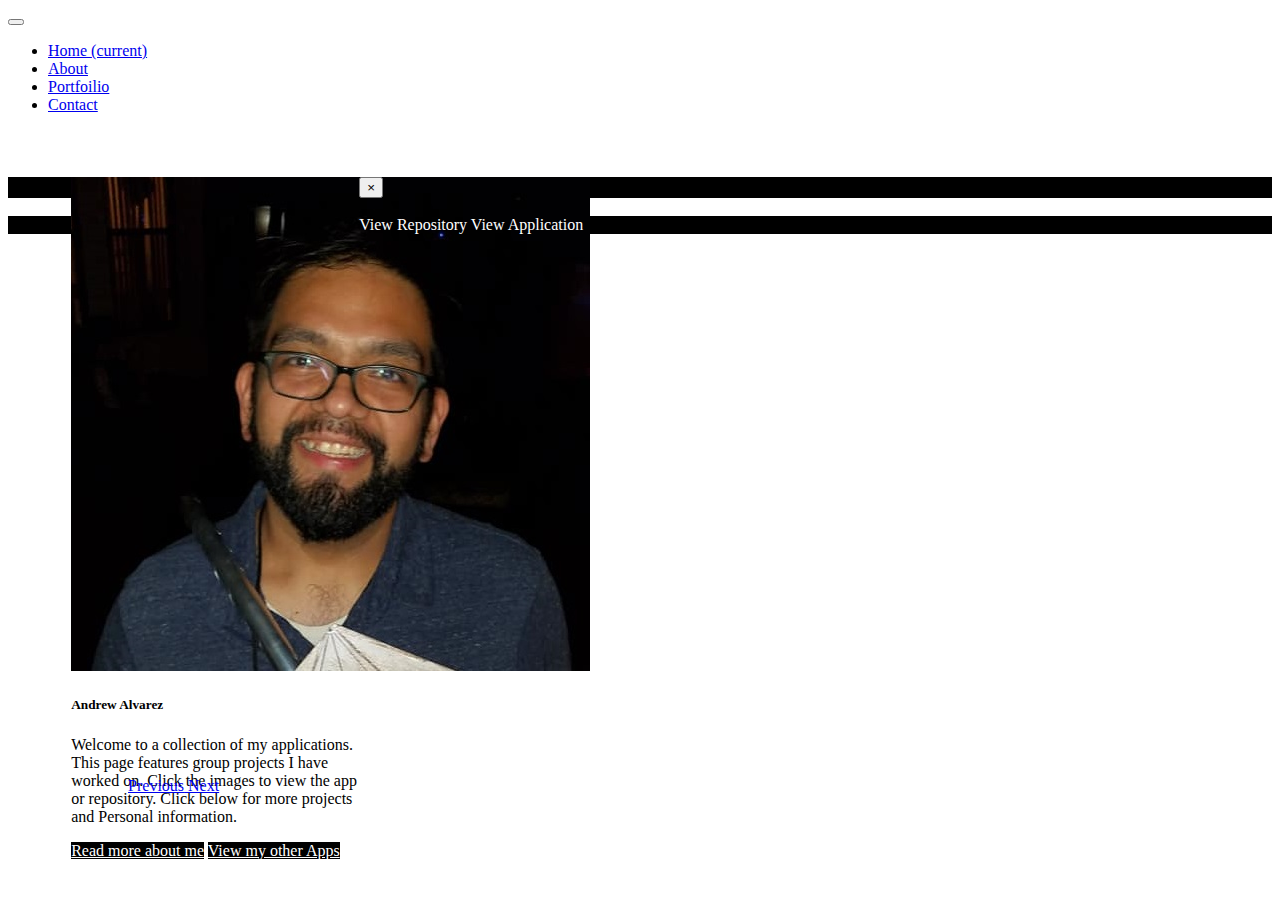
==== index.html @ 095c1e91 "index page add with carousel with js, should have pushed earlier" ====
<!DOCTYPE html>
<html lang="en">
<head>
    <meta charset="UTF-8">
    <meta name="viewport" content="width=device-width, initial-scale=1.0">
    <title>Document</title>
    <link rel="stylesheet" href="https://cdn.jsdelivr.net/npm/bootstrap@4.5.3/dist/css/bootstrap.min.css" integrity="sha384-TX8t27EcRE3e/ihU7zmQxVncDAy5uIKz4rEkgIXeMed4M0jlfIDPvg6uqKI2xXr2" crossorigin="anonymous">
    <link rel="stylesheet" href="assets/css/style.css">

</head>
<body>
    <div class="whocares"></div>
    <nav class="navbar navbar-expand-lg navbar-dark bg-dark">
        <!-- <a class="navbar-brand" href="#">Navbar</a> -->
        <button class="navbar-toggler" type="button" data-toggle="collapse" data-target="#navbarNav" aria-controls="navbarNav" aria-expanded="false" aria-label="Toggle navigation">
          <span class="navbar-toggler-icon"></span>
        </button>
        <div class="collapse navbar-collapse" id="navbarNav">
          <ul class="navbar-nav">
            <li class="nav-item active">
              <a class="nav-link" href="#">Home <span class="sr-only">(current)</span></a>
            </li>
            <li class="nav-item">
                <a class="nav-link" href="#">About</a>
            </li>
            <li class="nav-item">
              <a class="nav-link" href="#">Portfoilio</a>
            </li>
            <li class="nav-item">
              <a class="nav-link" href="#">Contact</a>
            </li>
          </ul>
        </div>
    </nav>
    <main>
        <div class="card text-white bg-dark">
            <img src="assets/img/me1112.jpg" class="card-img-top" alt="...">
            <div class="card-body text-white">
              <h5 class="card-title">Andrew Alvarez</h5>
              <p class="card-text">Welcome to a collection of my applications. This page features group projects I have worked on. Click the images to view the app or repository. Click below for more projects and Personal information.</p>
              <a href="#" class="btn btn-color">Read more about me</a>
              <a href="#" class="btn btn-color">View my other Apps</a>
            </div>
        </div>
        <div class="carouselEl">
            <div id="carouselExampleControls" class="carousel slide" data-ride="carousel">
                <div class="carousel-inner">
                </div>
                <a class="carousel-control-prev" href="#carouselExampleControls" role="button" data-slide="prev">
                    <span class="carousel-control-prev-icon" aria-hidden="true"></span>
                    <span class="sr-only">Previous</span>
                </a>
                <a class="carousel-control-next" href="#carouselExampleControls" role="button" data-slide="next">
                    <span class="carousel-control-next-icon" aria-hidden="true"></span>
                    <span class="sr-only">Next</span>
                </a>
            </div>
        </div>
        </main>
        <div class="modal" tabindex="-1">
            <div class="modal-dialog">
              <div class="modal-content bg-dark">
                <div class="modal-header">
                  <h5 class="modal-title"></h5>
                  <button type="button" class="close" data-dismiss="modal" aria-label="Close">
                    <span aria-hidden="true">&times;</span>
                  </button>
                </div>
                <div class="modal-body">
                  <img id="modalImg">
                </div>
                <div class="modal-footer">
                  <a role="button" class="btn btn-dark" id="repoBtn" target="blank">View Repository</a>
                  <a role="button" class="btn btn-dark" id="appBtn" target="blank">View Application</a>
                </div>
              </div>
            </div>
          </div>
    <script src="https://code.jquery.com/jquery-3.5.1.slim.min.js" integrity="sha384-DfXdz2htPH0lsSSs5nCTpuj/zy4C+OGpamoFVy38MVBnE+IbbVYUew+OrCXaRkfj" crossorigin="anonymous"></script>
    <script src="https://cdn.jsdelivr.net/npm/bootstrap@4.5.3/dist/js/bootstrap.bundle.min.js" integrity="sha384-ho+j7jyWK8fNQe+A12Hb8AhRq26LrZ/JpcUGGOn+Y7RsweNrtN/tE3MoK7ZeZDyx" crossorigin="anonymous"></script>
    <script src="assets/scripts/script.js"></script>
</body>
</html>
---- assets/css/style.css ----
body{
    background-image: url("../img/mainBg2.jpg");
    background-repeat: no-repeat;
    background-size: auto 400%;
    background-position: center top;
    background-attachment: fixed;

}

main{
    margin: 5%;
}

.carouselEl{
    float: left;
    width: 900px;
    margin-left: 5%;
}
.card{
    width: 18rem;
    float: left;
    height: 600px;
}
.btn-color{
    background-color: black;
    color: white;
    margin-bottom: .5rem;
    width: 12rem;
}
.carousel-inner{
    border-radius: 3px;
}

.carousel-item{
    width: 900px;
    height: 600px;
}

.carouselImg{
    max-width: 100%;
    max-height: auto;
    vertical-align: middle;
}

#modalImg{
    width: 450px;
}
.modal-header,
.modal-footer{
    background-color: black;
    color: white;
}

@media screen and (max-width: 425px) {
    body{
        text-align: center;
    }
    main{
        margin: 1rem auto;
        width: 100%;
        text-align: center;

    }
    .card{
        float: none;
        margin: auto;
    }

    .carouselEl,
    .carousel-item{
        width: 18rem;
    }

    .carouselEl{
        float: none;
        margin: 1rem auto;
    }
}
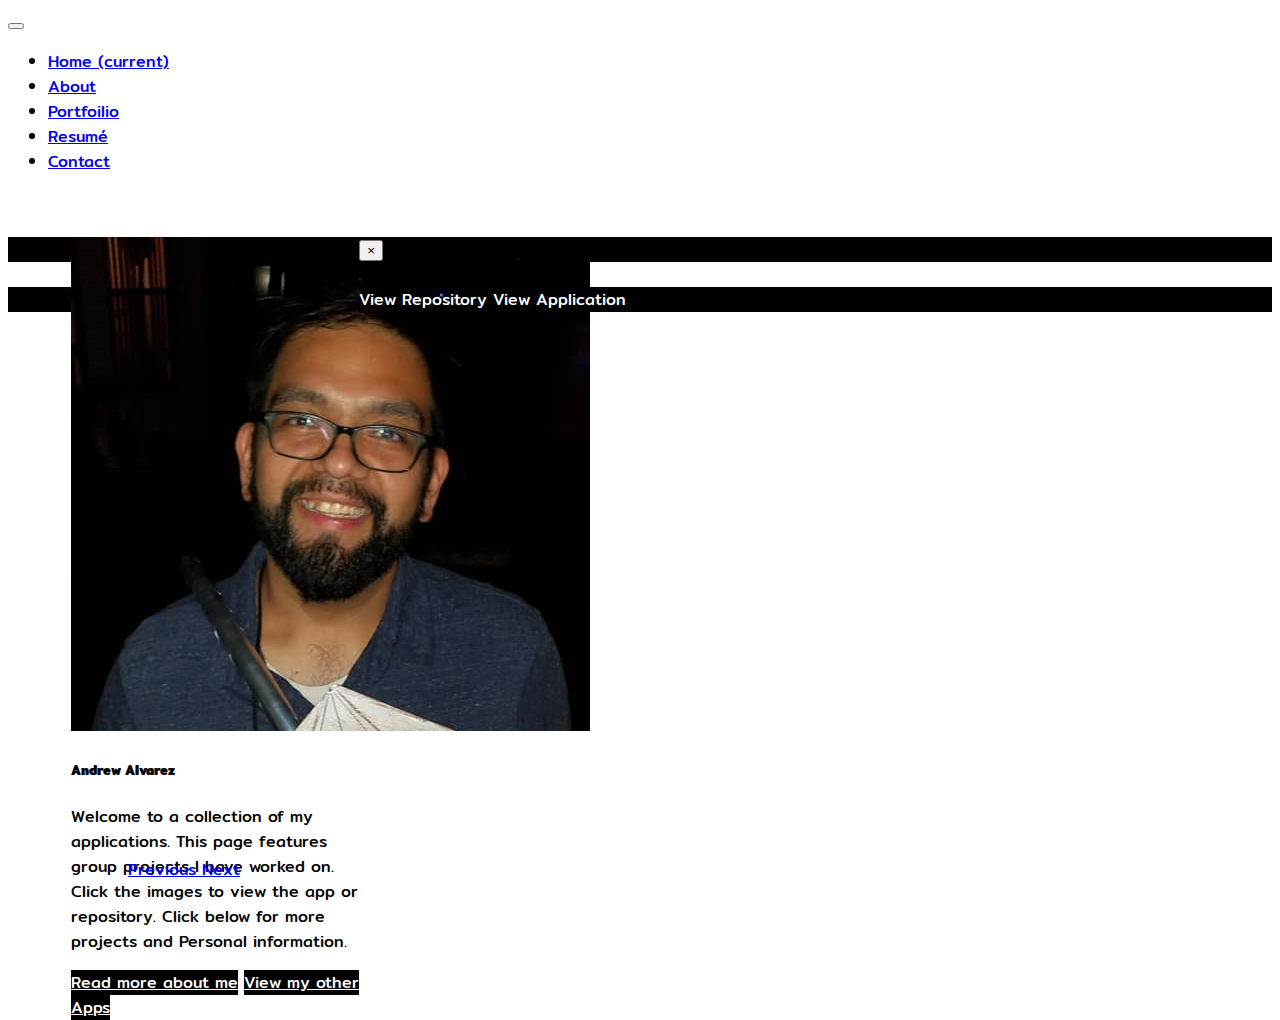
==== commit 0f309cfd: "started resume page" ====
--- a/index.html
+++ b/index.html
@@ -3,13 +3,13 @@
 <head>
     <meta charset="UTF-8">
     <meta name="viewport" content="width=device-width, initial-scale=1.0">
-    <title>Document</title>
+    <title>Andrew Alvarez - Portfolio</title>
     <link rel="stylesheet" href="https://cdn.jsdelivr.net/npm/bootstrap@4.5.3/dist/css/bootstrap.min.css" integrity="sha384-TX8t27EcRE3e/ihU7zmQxVncDAy5uIKz4rEkgIXeMed4M0jlfIDPvg6uqKI2xXr2" crossorigin="anonymous">
+    <link href="https://fonts.googleapis.com/css2?family=Mitr&display=swap" rel="stylesheet">
     <link rel="stylesheet" href="assets/css/style.css">
 
 </head>
 <body>
-    <div class="whocares"></div>
     <nav class="navbar navbar-expand-lg navbar-dark bg-dark">
         <!-- <a class="navbar-brand" href="#">Navbar</a> -->
         <button class="navbar-toggler" type="button" data-toggle="collapse" data-target="#navbarNav" aria-controls="navbarNav" aria-expanded="false" aria-label="Toggle navigation">
@@ -18,16 +18,19 @@
         <div class="collapse navbar-collapse" id="navbarNav">
           <ul class="navbar-nav">
             <li class="nav-item active">
-              <a class="nav-link" href="#">Home <span class="sr-only">(current)</span></a>
+              <a class="nav-link" href="index.html">Home <span class="sr-only">(current)</span></a>
             </li>
             <li class="nav-item">
-                <a class="nav-link" href="#">About</a>
+                <a class="nav-link" href="about.html">About</a>
             </li>
             <li class="nav-item">
-              <a class="nav-link" href="#">Portfoilio</a>
+              <a class="nav-link" href="portfolio.html">Portfoilio</a>
             </li>
             <li class="nav-item">
-              <a class="nav-link" href="#">Contact</a>
+              <a class="nav-link" href="resume.html">Resumé</span></a>
+            </li>
+            <li class="nav-item">
+              <a class="nav-link" href="contact.html">Contact</a>
             </li>
           </ul>
         </div>
@@ -38,8 +41,8 @@
             <div class="card-body text-white">
               <h5 class="card-title">Andrew Alvarez</h5>
               <p class="card-text">Welcome to a collection of my applications. This page features group projects I have worked on. Click the images to view the app or repository. Click below for more projects and Personal information.</p>
-              <a href="#" class="btn btn-color">Read more about me</a>
-              <a href="#" class="btn btn-color">View my other Apps</a>
+              <a href="about.html" class="btn btn-color">Read more about me</a>
+              <a href="portfolio.html" class="btn btn-color">View my other Apps</a>
             </div>
         </div>
         <div class="carouselEl">
--- a/assets/css/style.css
+++ b/assets/css/style.css
@@ -4,7 +4,7 @@
     background-size: auto 400%;
     background-position: center top;
     background-attachment: fixed;
-
+    font-family: 'Mitr', sans-serif;
 }
 
 main{
@@ -19,7 +19,7 @@
 .card{
     width: 18rem;
     float: left;
-    height: 600px;
+    height: 620px;
 }
 .btn-color{
     background-color: black;
@@ -33,7 +33,7 @@
 
 .carousel-item{
     width: 900px;
-    height: 600px;
+    height: 620px;
 }
 
 .carouselImg{
@@ -50,7 +50,47 @@
     background-color: black;
     color: white;
 }
-
+main.container{
+    text-align: center;
+    color: white;
+    text-shadow: 3px 3px 8px black;
+}
+.imageHov{
+    display: inline-block;
+    width: 300px;
+    height: 200px;
+    margin: 0 1rem 1rem 0;
+    overflow: hidden;
+    border-radius: .5rem;
+    background-color: white;
+}
+.imageHov:hover{
+    cursor: pointer;
+}
+.imgSize{
+    max-width: 100%;
+    max-height: auto;
+    vertical-align: middle;
+}
+.socialGroup{
+    text-align: center;
+    border-radius: .5rem;
+    background-color: white;
+    padding: .25rem 0;
+    width: 200px;
+    margin: 0 auto;
+}
+#socialIcon{
+    width:  2rem;
+}
+.workHist{
+    text-align: center;
+    display: inline-block;
+}
+.workCards{
+    height: 500px;
+    margin: 1rem;
+}
 @media screen and (max-width: 425px) {
     body{
         text-align: center;
@@ -75,4 +115,5 @@
         float: none;
         margin: 1rem auto;
     }
-}+}
+
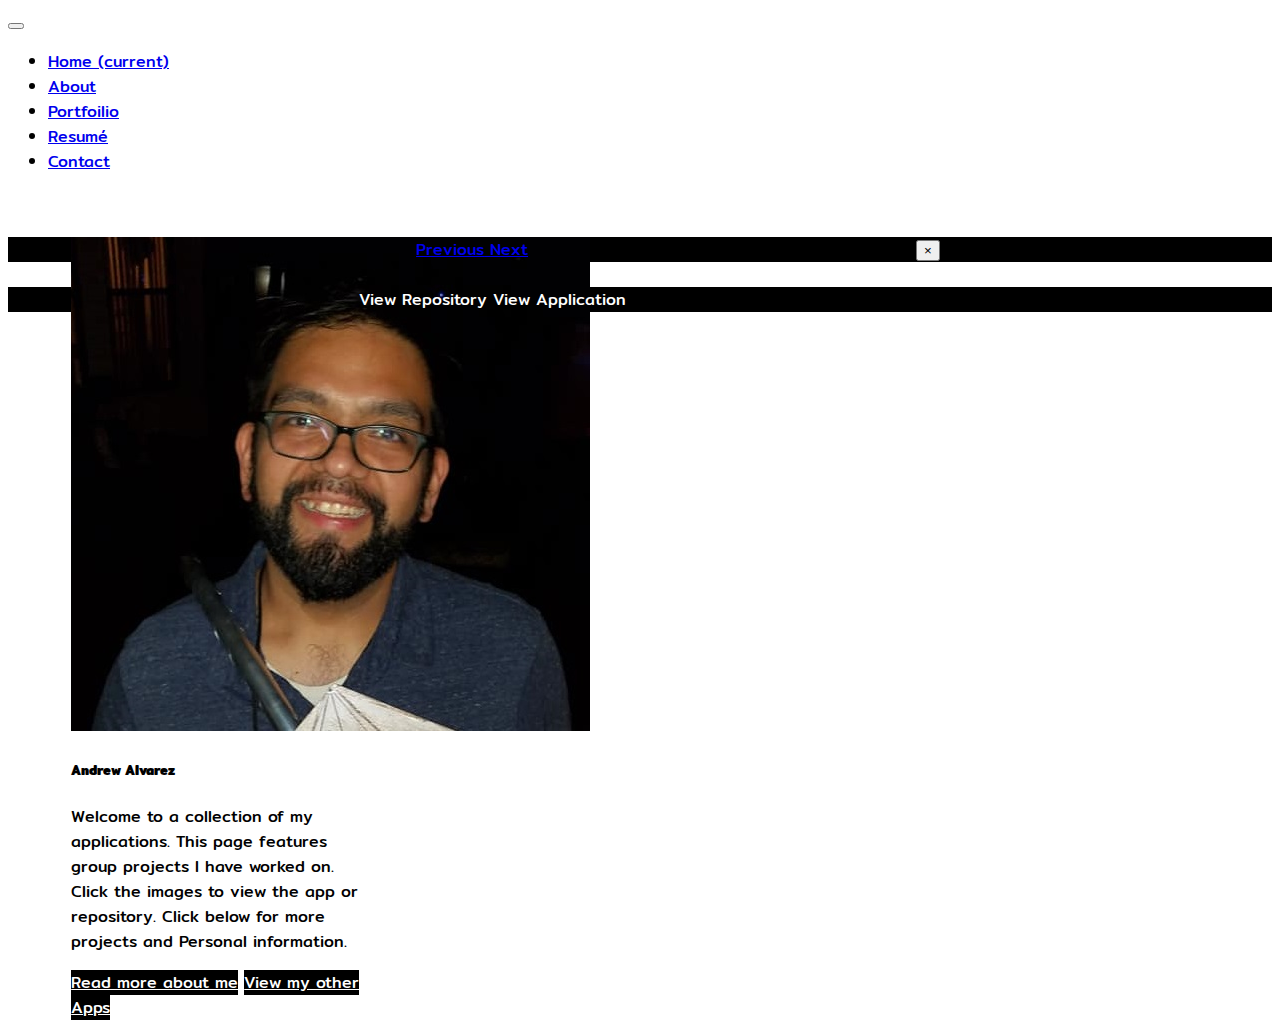
==== commit abf10738: "added favicon" ====
--- a/index.html
+++ b/index.html
@@ -4,6 +4,7 @@
     <meta charset="UTF-8">
     <meta name="viewport" content="width=device-width, initial-scale=1.0">
     <title>Andrew Alvarez - Portfolio</title>
+    <link rel="icon" type="image/png" sizes="16x16" href="assets/img/favicon-16x16.png">
     <link rel="stylesheet" href="https://cdn.jsdelivr.net/npm/bootstrap@4.5.3/dist/css/bootstrap.min.css" integrity="sha384-TX8t27EcRE3e/ihU7zmQxVncDAy5uIKz4rEkgIXeMed4M0jlfIDPvg6uqKI2xXr2" crossorigin="anonymous">
     <link href="https://fonts.googleapis.com/css2?family=Mitr&display=swap" rel="stylesheet">
     <link rel="stylesheet" href="assets/css/style.css">
--- a/assets/css/style.css
+++ b/assets/css/style.css
@@ -91,7 +91,40 @@
     height: 500px;
     margin: 1rem;
 }
-@media screen and (max-width: 425px) {
+@media screen and (max-width: 1500px){
+    .carouselEl{
+        width: 750px;
+    }
+}
+@media screen and (max-width: 1312px){
+    .carouselEl{
+        width: 500px;
+    }
+}
+@media screen and (max-width: 992px) {
+    body{
+        text-align: center;
+    }
+    main{
+        width: 100%;
+        text-align: center;
+        display: inline-block;
+
+    }
+    .carousel-item{
+        height: 620px;
+    }
+
+    .carouselEl{
+        width: 18rem;
+    }
+    .carouselImg{
+        max-width: auto;
+        max-height: 100%;
+        margin-left: -32%;
+    }
+}
+@media screen and (max-width: 688px) {
     body{
         text-align: center;
     }
@@ -99,6 +132,7 @@
         margin: 1rem auto;
         width: 100%;
         text-align: center;
+        display: inline-block;
 
     }
     .card{
@@ -106,14 +140,20 @@
         margin: auto;
     }
 
-    .carouselEl,
     .carousel-item{
-        width: 18rem;
+        height: 620px;
     }
 
     .carouselEl{
         float: none;
+        width: 18rem;
         margin: 1rem auto;
+    }
+    .carouselImg{
+        max-width: auto;
+        max-height: 100%;
+        margin-left: -32%;
     }
 }
 
+
